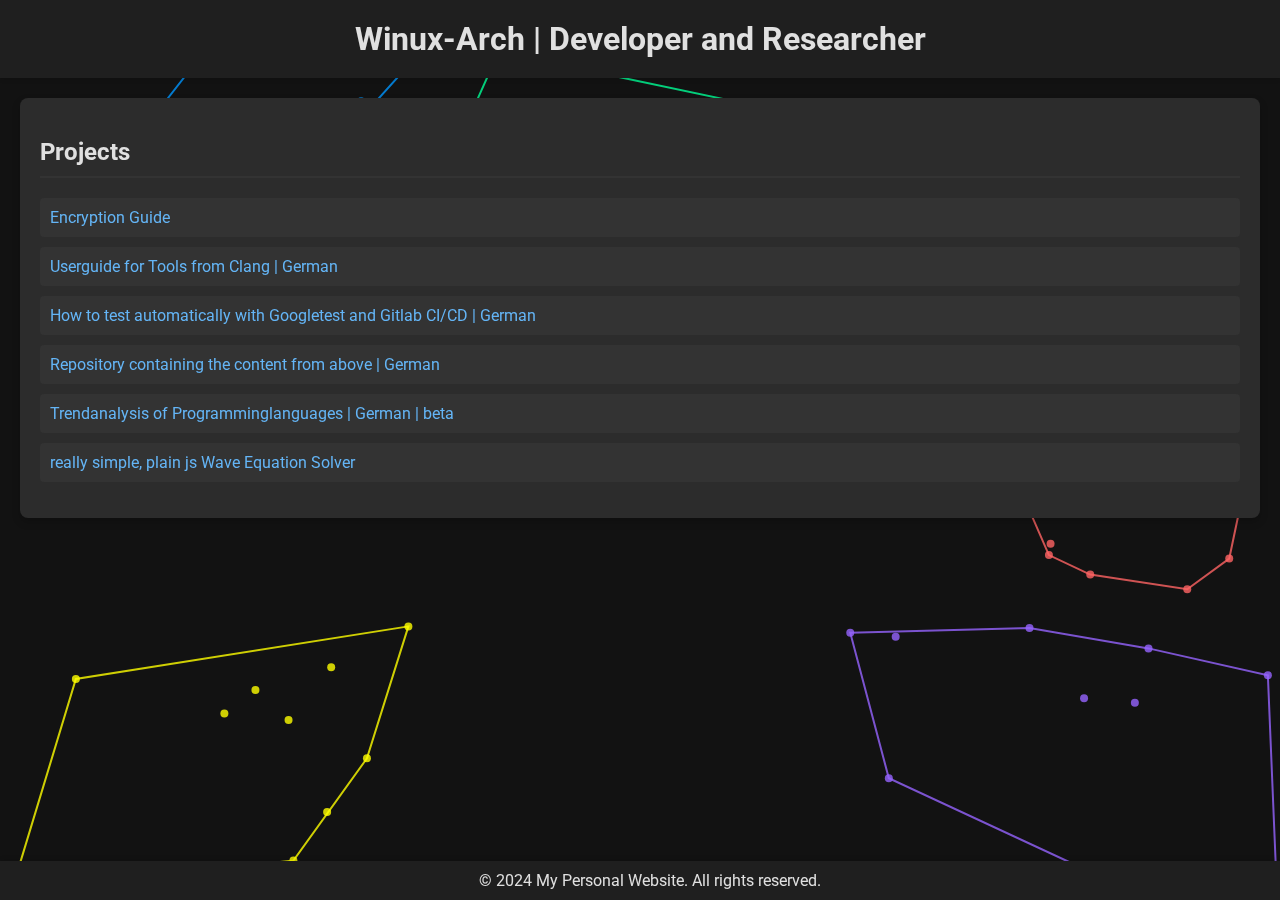
==== index.html @ b3842b62 "update background animation" ====
<!DOCTYPE html>
<html lang="en">
<head>
    <meta charset="UTF-8">
    <meta name="viewport" content="width=device-width, initial-scale=1.0">
    <title>My Personal Website</title>
    <link rel="stylesheet" href="css/style.css">
    <link rel="preconnect" href="https://fonts.gstatic.com">
    <link href="https://fonts.googleapis.com/css2?family=Roboto:wght@400;700&display=swap" rel="stylesheet">
</head>
<body>
    <header>
        <nav>
            <h1>Winux-Arch | Developer and Researcher</h1>
        </nav>
    </header>
    <main>
        <section class="content">
            <h2>Projects</h2>
            <ul>
                <li><a href="projects/encryption_guide.html">Encryption Guide</a></li>
                <li><a href="projects/Clang_tools.pdf">Userguide for Tools from Clang | German</a></li>
                <li><a href="projects/Tests.pdf">How to test automatically with Googletest and Gitlab CI/CD | German</a></li>
                <li><a href="https://github.com/Winux-Arch/Automatic-Test-Project">Repository containing the content from above | German</a></li>
                <li><a href="projects/Programmiersprachen.pdf">Trendanalysis of Programminglanguages | German | beta</a></li>
                <li><a href="projects/simple_wave_equation.html">really simple, plain js Wave Equation Solver </a></li>
            </ul>
        </section>
    </main>
    <footer>
        <p>&copy; 2024 My Personal Website. All rights reserved.</p>
    </footer>
    <canvas id="backgroundCanvas"></canvas>
    <script src="js/script.js"></script>
</body>
</html>
---- css/style.css ----
/* Style for the body and basic elements */
body {
    font-family: 'Roboto', sans-serif;
    margin: 0;
    padding: 0;
    background-color: #121212;
    color: #e0e0e0;
    overflow: hidden;
}

header {
    background-color: #1f1f1f;
    padding: 20px;
    text-align: center;
    box-shadow: 0 2px 4px rgba(0, 0, 0, 0.1);
    position: relative;
    z-index: 1; 
}

header h1 {
    margin: 0;
    font-size: 2em;
    font-weight: 700;
    animation: fadeIn 2s ease-in-out;
}

main {
    padding: 20px;
    z-index: 1;
    position: relative;
    animation: fadeIn 2s ease-in-out;
}

main h2 {
    font-size: 1.5em;
    border-bottom: 2px solid #333;
    padding-bottom: 10px;
    margin-bottom: 20px;
}

ul {
    list-style-type: none;
    padding: 0;
}

ul li {
    margin: 10px 0;
}

a {
    color: #64b5f6;
    text-decoration: none;
    transition: color 0.3s ease;
}

a:hover {
    color: #bb86fc;
}

footer {
    background-color: #1f1f1f;
    text-align: center;
    padding: 10px;
    position: fixed;
    bottom: 0;
    width: 100%;
    box-shadow: 0 -2px 4px rgba(0, 0, 0, 0.1);
    z-index: 1;
    animation: fadeIn 2s ease-in-out;
}

footer p {
    margin: 0;
}

.content {
    background-color: #2c2c2c;
    padding: 20px;
    border-radius: 8px;
    box-shadow: 0 4px 8px rgba(0, 0, 0, 0.2);
}

/* Adding some animations and hover effects */
ul li a {
    display: block;
    padding: 10px;
    background-color: #333;
    border-radius: 4px;
    transition: background-color 0.3s, transform 0.3s;
}

ul li a:hover {
    background-color: #444;
    transform: translateY(-3px);
}

/* Canvas background styling */
#backgroundCanvas {
    position: fixed;
    top: 0;
    left: 0;
    width: 100%;
    height: 100%;
    z-index: 0;
}

/* Keyframe animations */
@keyframes fadeIn {
    from {
        opacity: 0;
    }
    to {
        opacity: 1;
    }
}
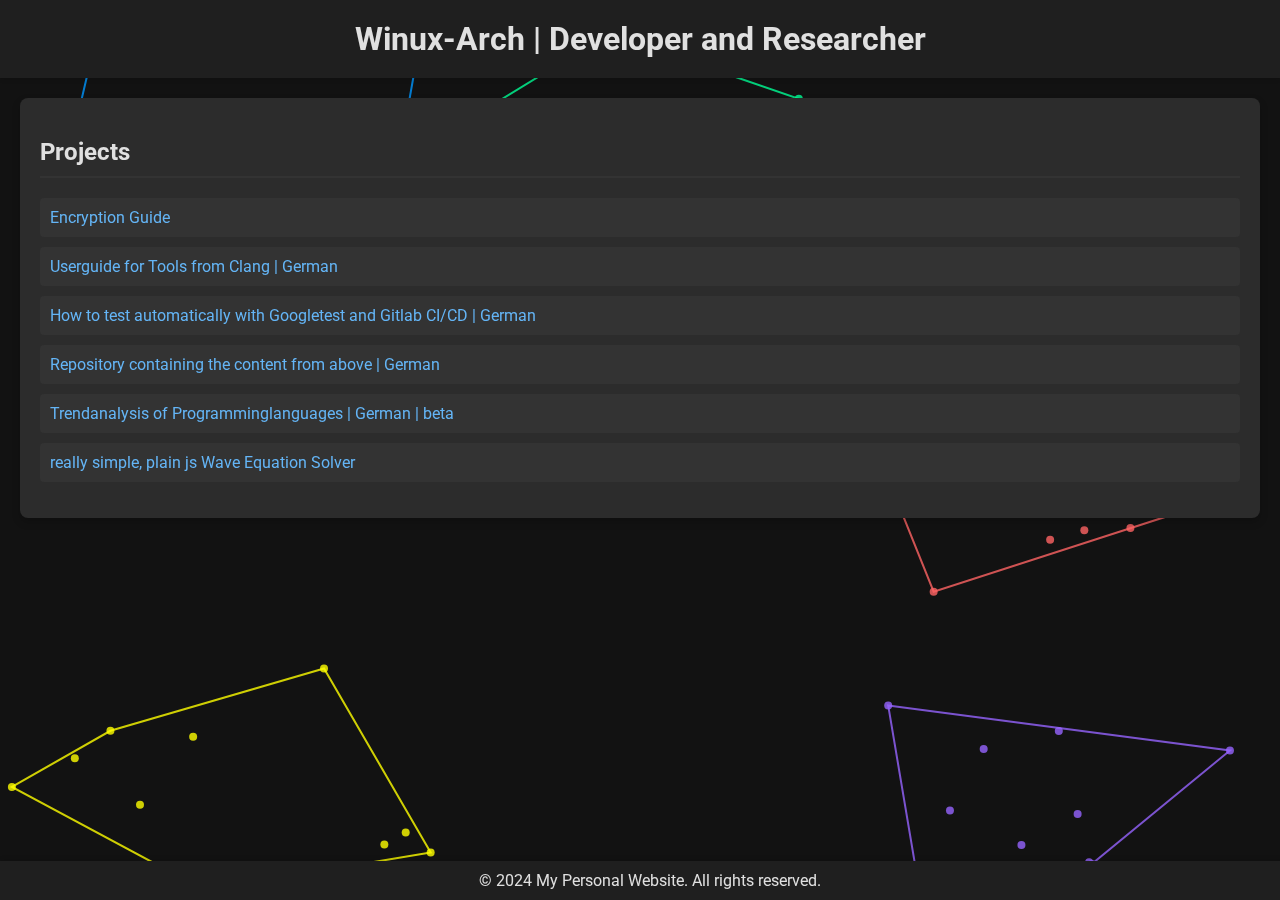
==== commit 7aff7275: "nav removed" ====
--- a/index.html
+++ b/index.html
@@ -10,9 +10,7 @@
 </head>
 <body>
     <header>
-        <nav>
-            <h1>Winux-Arch | Developer and Researcher</h1>
-        </nav>
+        <h1>Winux-Arch | Developer and Researcher</h1>
     </header>
     <main>
         <section class="content">
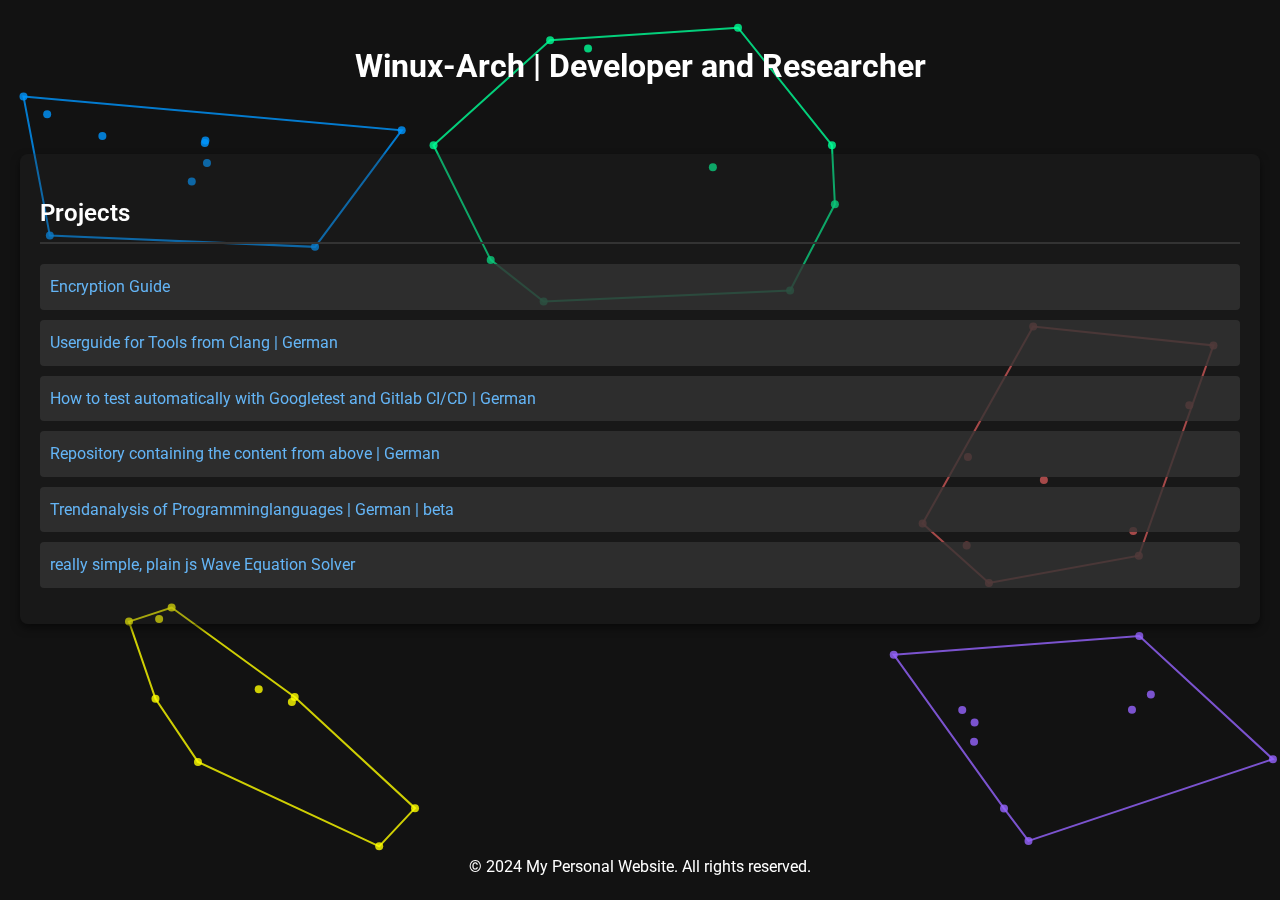
==== commit 73409827: "seo optimization" ====
--- a/index.html
+++ b/index.html
@@ -4,9 +4,33 @@
     <meta charset="UTF-8">
     <meta name="viewport" content="width=device-width, initial-scale=1.0">
     <title>My Personal Website</title>
+    <meta name="description" content="Welcome to Winux-Arch's homepage. Explore exciting projects in software development and research, including guides and tools.">
+    <link rel="canonical" href="https://winux-arch.github.io">
+    <meta property="og:title" content="Winux-Arch | Developer and Researcher">
+    <meta property="og:description" content="Welcome to Winux-Arch's homepage. Explore exciting projects and tutorials in software development and research.">
+    <meta property="og:image" content="https://winux-arch.github.io/image.jpg">
+    <meta property="og:url" content="https://winux-arch.github.io">
+    <meta name="twitter:card" content="Logo of Winux-Arch">
+    <meta name="twitter:title" content="Winux-Arch | Developer and Researcher">
+    <meta name="twitter:description" content="Welcome to Winux-Arch's homepage. Explore exciting projects and tutorials in software development and research.">
+    <meta name="twitter:image" content="https://winux-arch.github.io/image.jpg">
+
     <link rel="stylesheet" href="css/style.css">
     <link rel="preconnect" href="https://fonts.gstatic.com">
     <link href="https://fonts.googleapis.com/css2?family=Roboto:wght@400;700&display=swap" rel="stylesheet">
+    <script type="application/ld+json">
+        {
+          "@context": "https://schema.org",
+          "@type": "WebSite",
+          "name": "Winux-Arch",
+          "url": "https://winux-arch.github.io",
+          "description": "Explore exciting projects and tutorials in software development and research.",
+          "publisher": {
+            "@type": "Organization",
+            "name": "Winux-Arch"
+          }
+        }
+        </script>              
 </head>
 <body>
     <header>
--- a/css/style.css
+++ b/css/style.css
@@ -1,43 +1,52 @@
-/* Style for the body and basic elements */
+/* General Body and Basic Elements */
 body {
     font-family: 'Roboto', sans-serif;
     margin: 0;
     padding: 0;
     background-color: #121212;
-    color: #e0e0e0;
-    overflow: hidden;
+    color: #fff;
+    display: flex;
+    flex-direction: column;
+    min-height: 100vh; /* Ensure the body takes up the full height */
+    line-height: 1.6; /* Improves readability */
 }
 
+/* Main Content */
+main {
+    padding: 20px;
+    position: relative;
+    z-index: 1;
+    margin-bottom: 60px; /* Prevent content from overlapping footer */
+    animation: fadeIn 2s ease-in-out;
+    flex-grow: 1; /* Allow main content to grow and take up available space */
+}
+
+/* Header Styles */
 header {
-    background-color: #1f1f1f;
-    padding: 20px;
     text-align: center;
-    box-shadow: 0 2px 4px rgba(0, 0, 0, 0.1);
     position: relative;
-    z-index: 1; 
+    z-index: 1;
 }
 
 header h1 {
-    margin: 0;
+    display: inline-block;
+    padding: 20px;
     font-size: 2em;
-    font-weight: 700;
+    font-weight: 700; /* Strong emphasis */
+    border-radius: 8px;
     animation: fadeIn 2s ease-in-out;
 }
 
-main {
-    padding: 20px;
-    z-index: 1;
-    position: relative;
-    animation: fadeIn 2s ease-in-out;
-}
-
+/* Main Content Section Titles */
 main h2 {
     font-size: 1.5em;
+    font-weight: 600; /* Lighter weight for section headers */
     border-bottom: 2px solid #333;
     padding-bottom: 10px;
     margin-bottom: 20px;
 }
 
+/* List Styles */
 ul {
     list-style-type: none;
     padding: 0;
@@ -47,6 +56,21 @@
     margin: 10px 0;
 }
 
+ul li a {
+    display: block;
+    padding: 10px;
+    background-color: rgba(51, 51, 51, 0.8); /* Corrected rgba syntax */
+    border-radius: 4px;
+    transition: background-color 0.3s, transform 0.3s, box-shadow 0.3s;
+}
+
+ul li a:hover {
+    background-color: rgba(68, 68, 68, 0.8); /* Corrected rgba syntax */
+    transform: translateY(-3px) scale(1.04); /* Added scaling effect */
+    box-shadow: 0 6px 12px rgba(0, 0, 0, 0.3); /* Added shadow */
+}
+
+/* Link Styling */
 a {
     color: #64b5f6;
     text-decoration: none;
@@ -57,44 +81,30 @@
     color: #bb86fc;
 }
 
+/* Footer Styles */
 footer {
-    background-color: #1f1f1f;
+    padding: 20px;
     text-align: center;
-    padding: 10px;
-    position: fixed;
-    bottom: 0;
-    width: 100%;
-    box-shadow: 0 -2px 4px rgba(0, 0, 0, 0.1);
     z-index: 1;
     animation: fadeIn 2s ease-in-out;
+    align-self: center; /* Center the footer horizontally */
+    margin-top: auto; /* Push the footer to the bottom of the screen */
 }
 
 footer p {
     margin: 0;
+    font-size: 1em;
 }
 
+/* Content Box Styling */
 .content {
-    background-color: #2c2c2c;
+    background-color: rgba(44, 44, 44, 0.25); /* Corrected rgba syntax */
     padding: 20px;
     border-radius: 8px;
-    box-shadow: 0 4px 8px rgba(0, 0, 0, 0.2);
+    box-shadow: 0 4px 8px rgba(0, 0, 0, 0.5);
 }
 
-/* Adding some animations and hover effects */
-ul li a {
-    display: block;
-    padding: 10px;
-    background-color: #333;
-    border-radius: 4px;
-    transition: background-color 0.3s, transform 0.3s;
-}
-
-ul li a:hover {
-    background-color: #444;
-    transform: translateY(-3px);
-}
-
-/* Canvas background styling */
+/* Background Canvas */
 #backgroundCanvas {
     position: fixed;
     top: 0;
@@ -104,7 +114,7 @@
     z-index: 0;
 }
 
-/* Keyframe animations */
+/* Keyframe Animation for FadeIn */
 @keyframes fadeIn {
     from {
         opacity: 0;
@@ -114,5 +124,63 @@
     }
 }
 
+/* Responsive Design Enhancements */
+@media (max-width: 768px) {
+    header h1 {
+        font-size: 1.8em;
+    }
 
+    main {
+        padding: 15px;
+    }
 
+    footer {
+        padding: 15px;
+    }
+}
+
+@media (max-width: 480px) {
+    header h1 {
+        font-size: 1.5em;
+    }
+
+    main h2 {
+        font-size: 1.3em;
+    }
+
+    .content {
+        padding: 15px;
+    }
+
+    ul li a {
+        padding: 8px;
+    }
+}
+
+/* Accessibility and Focus Styles */
+a:focus, ul li a:focus {
+    outline: 3px solid #bb86fc;
+}
+
+/* Smooth Scroll */
+html {
+    scroll-behavior: smooth;
+}
+
+/* CSS Variables for Easy Customization */
+:root {
+    --primary-color: #64b5f6;
+    --secondary-color: #bb86fc;
+    --background-color: #121212;
+    --text-color: #fff;
+    --link-hover-color: #bb86fc;
+}
+
+body {
+    background-color: var(--background-color);
+    color: var(--text-color);
+}
+
+a:hover {
+    color: var(--link-hover-color);
+}
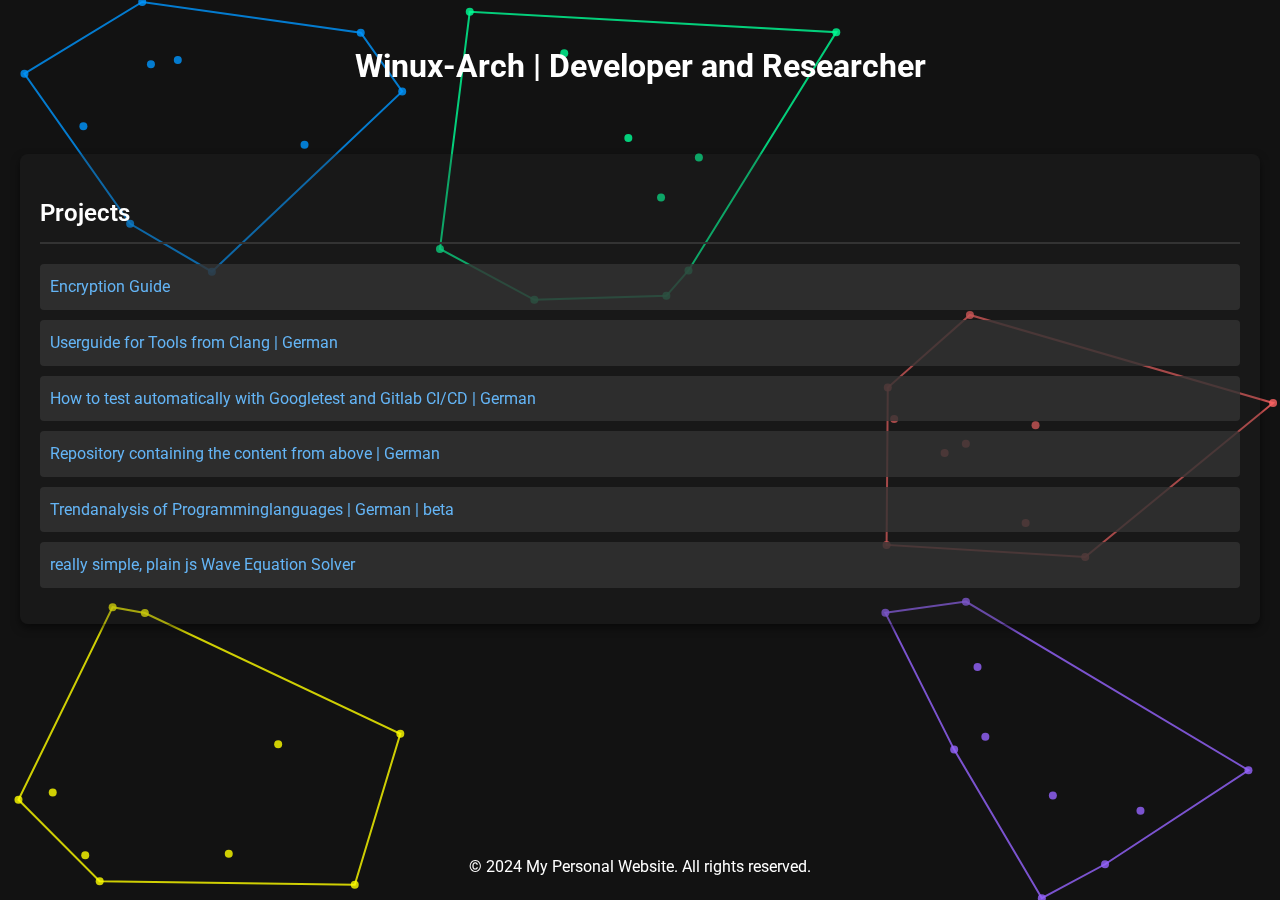
==== commit 25636804: "twitter tag korrigiert" ====
--- a/index.html
+++ b/index.html
@@ -10,11 +10,10 @@
     <meta property="og:description" content="Welcome to Winux-Arch's homepage. Explore exciting projects and tutorials in software development and research.">
     <meta property="og:image" content="https://winux-arch.github.io/image.jpg">
     <meta property="og:url" content="https://winux-arch.github.io">
-    <meta name="twitter:card" content="Logo of Winux-Arch">
+    <meta name="twitter:card" content="summary_large_image">
     <meta name="twitter:title" content="Winux-Arch | Developer and Researcher">
     <meta name="twitter:description" content="Welcome to Winux-Arch's homepage. Explore exciting projects and tutorials in software development and research.">
     <meta name="twitter:image" content="https://winux-arch.github.io/image.jpg">
-
     <link rel="stylesheet" href="css/style.css">
     <link rel="preconnect" href="https://fonts.gstatic.com">
     <link href="https://fonts.googleapis.com/css2?family=Roboto:wght@400;700&display=swap" rel="stylesheet">
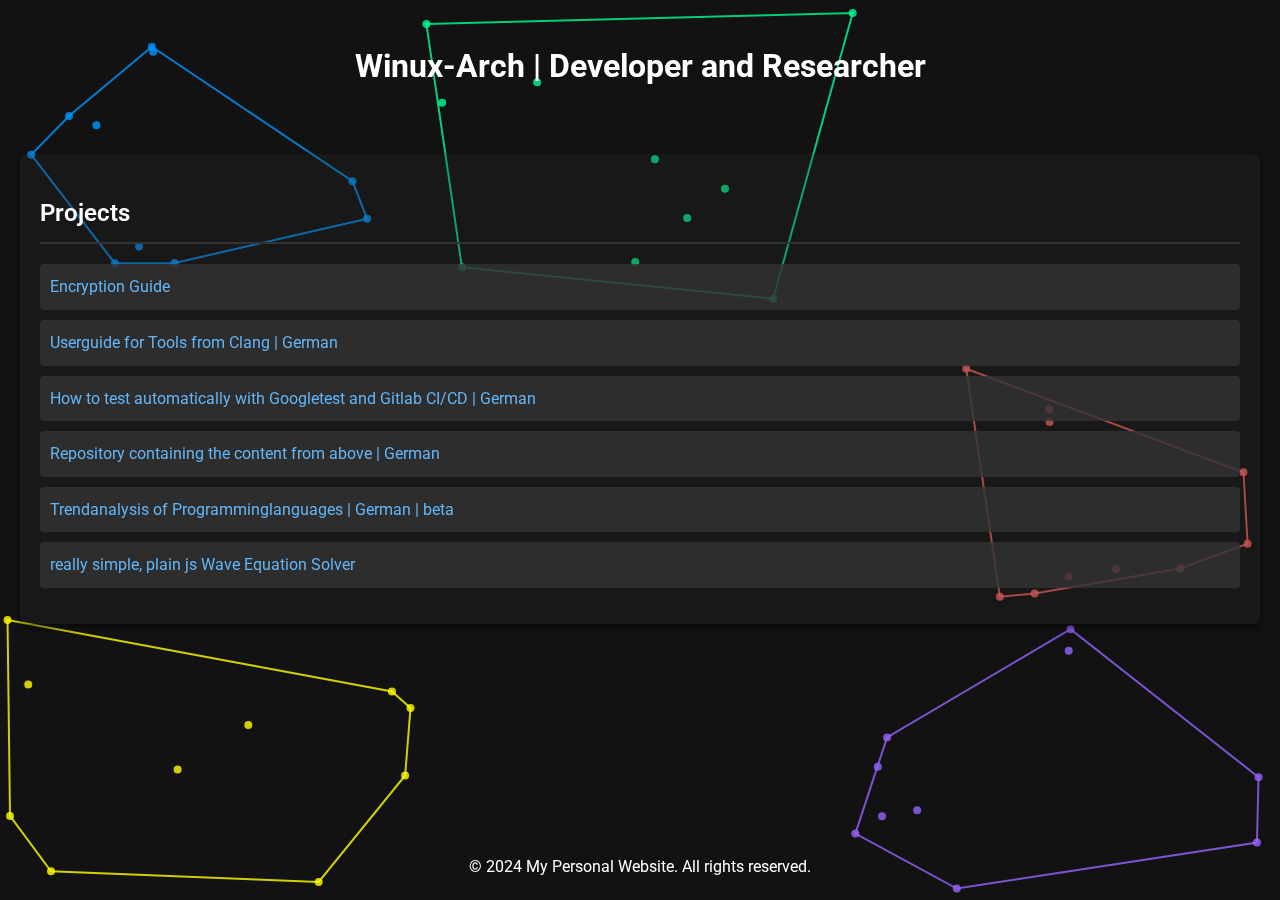
==== commit 9b8db1ee: "seo description changed" ====
--- a/index.html
+++ b/index.html
@@ -4,7 +4,7 @@
     <meta charset="UTF-8">
     <meta name="viewport" content="width=device-width, initial-scale=1.0">
     <title>My Personal Website</title>
-    <meta name="description" content="Welcome to Winux-Arch's homepage. Explore exciting projects in software development and research, including guides and tools.">
+    <meta name="description" content="Explore Winux-Arch's exciting projects in software development, research, encryption, and CI/CD automation. Dive into guides, tutorials, and tools for developers.">
     <link rel="canonical" href="https://winux-arch.github.io">
     <meta property="og:title" content="Winux-Arch | Developer and Researcher">
     <meta property="og:description" content="Welcome to Winux-Arch's homepage. Explore exciting projects and tutorials in software development and research.">
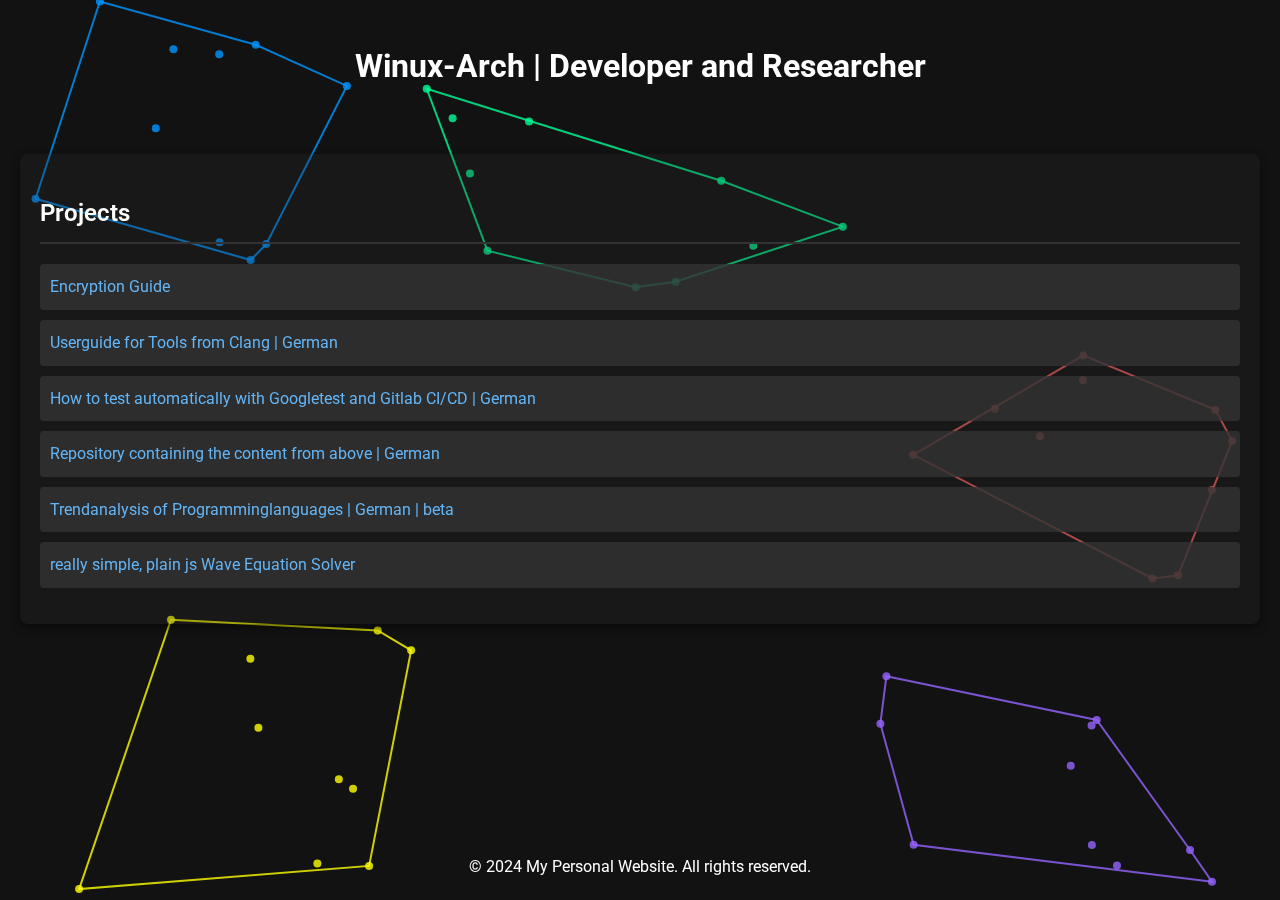
==== commit 42e4381c: "aufgeräumt" ====
--- a/index.html
+++ b/index.html
@@ -25,7 +25,7 @@
           "url": "https://winux-arch.github.io",
           "description": "Explore exciting projects and tutorials in software development and research.",
           "publisher": {
-            "@type": "Organization",
+            "@type": "Person",
             "name": "Winux-Arch"
           }
         }
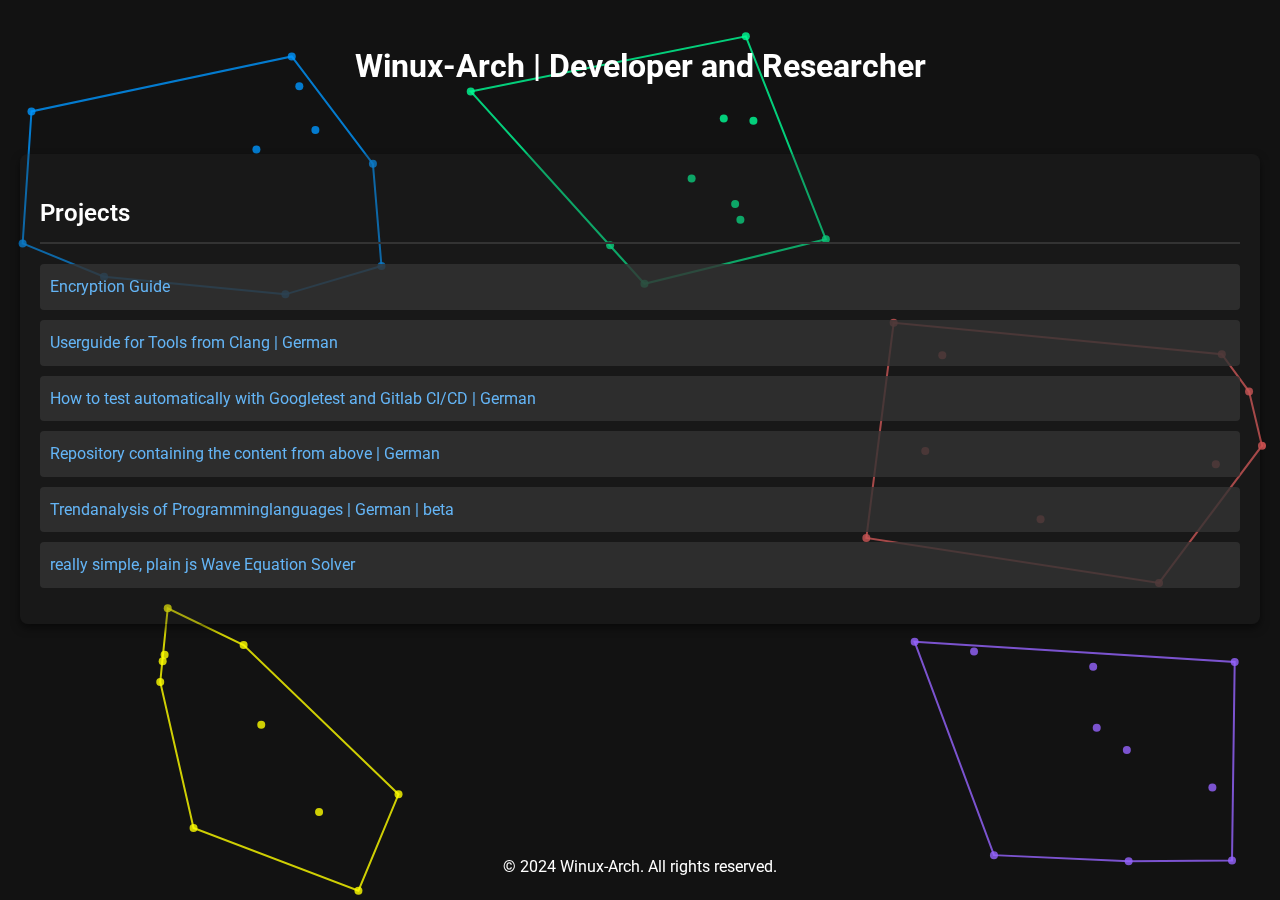
==== commit df3643bd: "copyright korrigiert" ====
--- a/index.html
+++ b/index.html
@@ -49,7 +49,7 @@
         </section>
     </main>
     <footer>
-        <p>&copy; 2024 My Personal Website. All rights reserved.</p>
+        <p>&copy; 2024 Winux-Arch. All rights reserved.</p>
     </footer>
     <canvas id="backgroundCanvas"></canvas>
     <script src="js/script.js"></script>
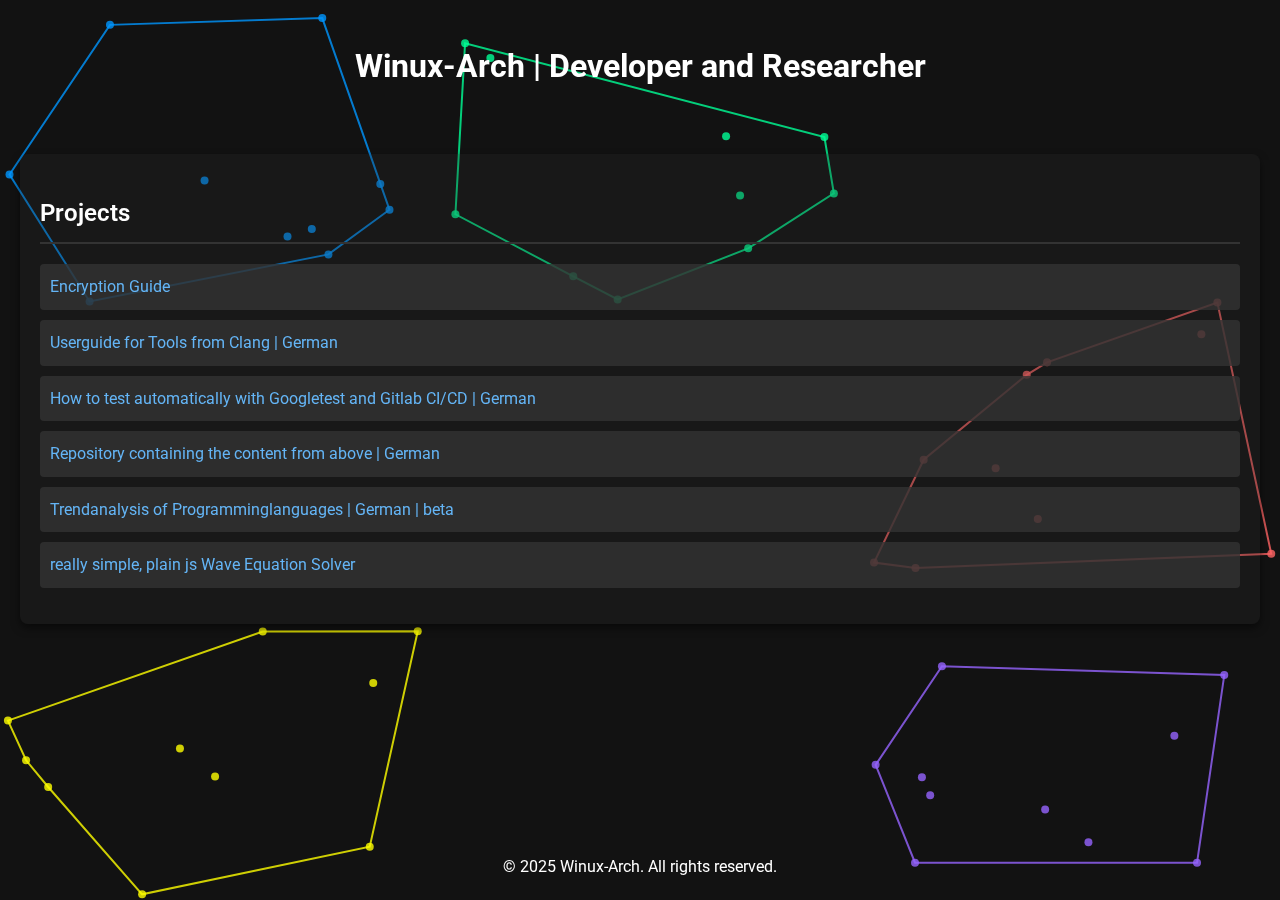
==== commit 581777b1: "datum korrigiert template eingefügt." ====
--- a/index.html
+++ b/index.html
@@ -49,7 +49,7 @@
         </section>
     </main>
     <footer>
-        <p>&copy; 2024 Winux-Arch. All rights reserved.</p>
+        <p>&copy; 2025 Winux-Arch. All rights reserved.</p>
     </footer>
     <canvas id="backgroundCanvas"></canvas>
     <script src="js/script.js"></script>
